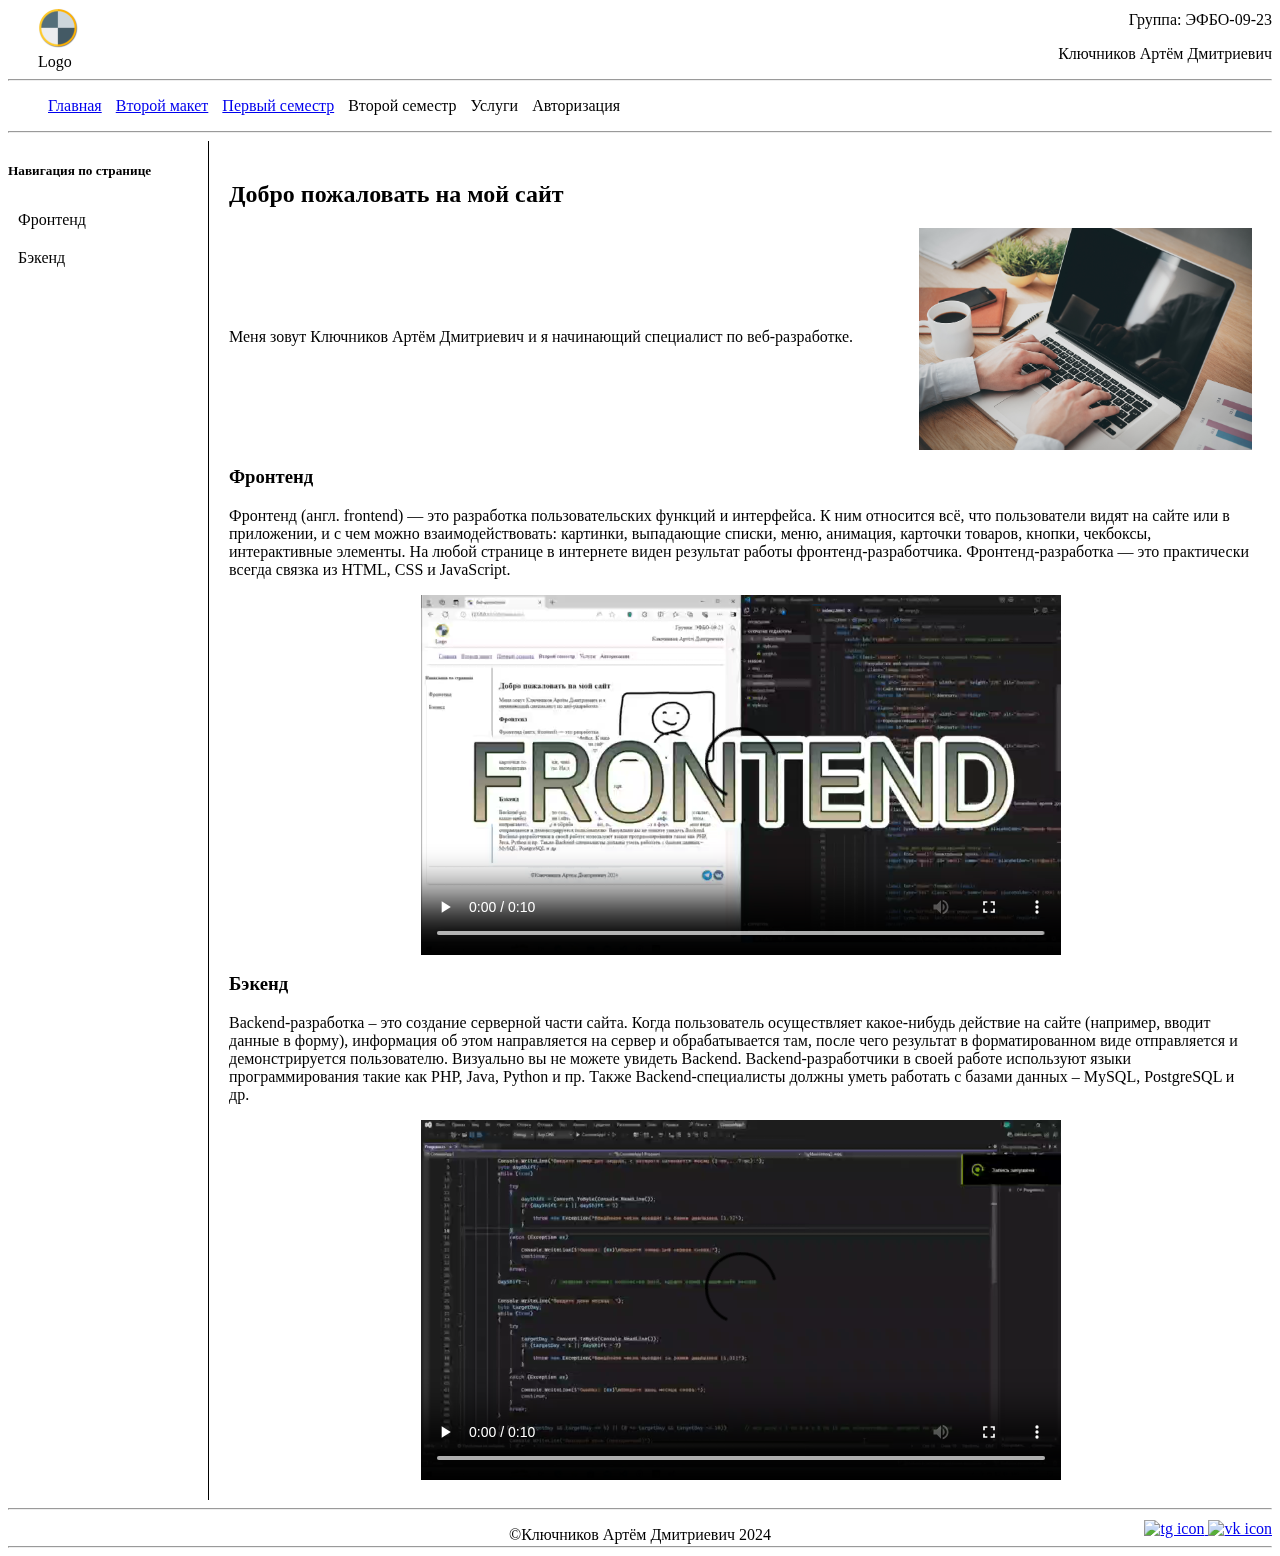
==== Frontend/index.html @ 2691093a "location_changed" ====
<!DOCTYPE html>
<html lang="ru">    <!-- Основной язык страницы -->
<head>
    <meta charset="UTF-8">      <!-- Установка кодировки символов текста веб-страницы -->
    <title>Веб-разработка</title>       <!-- Заголовок страницы -->
    <link rel="stylesheet" type="text/css" href="style.css">
    <link rel="icon" type="image/x-icon" href="/img/favicon.ico"> <!-- Установка фавикона -->
</head>
<body>
    <header>    <!-- Шапка страницы -->
        <img class="logo_img" src="img/logo.png" alt="logo">      <!-- Размещение и масштабирование логотипа -->
        <p class="logo_title">Logo</p>
        <div class="identification">
            <p>Группа: ЭФБО-09-23</p>
            <p>Ключников Артём Дмитриевич</p>
        </div>
        <hr>     <!-- Здесь и дальше: горизонтальная линия -->
        <nav class="horizontal-nav">    <!-- Перечень основных навигационных ссылок (технически работает лишь две)--> 
            <ul>
                <li><a href="index.html">Главная</a></li>           <!-- Ссылка на текущую страницу -->
                <li><a href="index2.html">Второй макет</a></li>     <!-- Ссылка на второй макет -->
                <li><a href="index3.html">Первый семестр</a></li>
                <li><a>Второй семестр</a></li>
                <li><a>Услуги</a></li>
                <li><a>Авторизация</a></li>
            </ul>
        </nav>
        <hr>
    </header>       
    <aside id="sidebar">         <!-- Боковая панель с якорными ссылками -->
        <h5 >Навигация по странице</h5>  <!-- Загловок боковой панели -->
        <ul>
            <li><a href="#frontend">Фронтенд</a></li>     <!-- Якорная ссылка на абзац с фронтендом -->
            <li><a href="#backend">Бэкенд</a></li>       <!-- Якорная ссылка на абзац с бэкендом -->
        </ul>
    </aside>
    <main class="content">  <!-- Основное содержимое страницы -->
        <h2>Добро пожаловать на мой сайт</h2>
        <img src="img/laptop.jpeg" id="laptopImg" width="333" height="222" alt="laptop">
        <p id="introduction">Меня зовут Ключников Артём Дмитриевич и я начинающий специалист по веб-разработке.</p>
        <h3>Фронтенд</h3>
        <p id="frontend">
        Фронтенд (англ. frontend) — это разработка пользовательских функций и интерфейса.
        К ним относится всё, что пользователи видят на сайте или в приложении, и с чем можно
        взаимодействовать: картинки, выпадающие списки, меню, анимация, карточки товаров, кнопки, чекбоксы,
        интерактивные элементы. На любой странице в интернете виден результат работы фронтенд-разработчика.
        Фронтенд-разработка — это практически всегда связка из HTML, CSS и JavaScript.
        </p>
        <video width="640" height="360" class="mainPageVideo" controls>
            <source src="vid/frontend.mp4" type="video/mp4">
            Your browser does not support the video tag.
        </video>
        <h3>Бэкенд</h3>
        <p id="backend">
        Backend-разработка – это создание серверной части сайта. Когда пользователь осуществляет какое-нибудь действие на сайте (например, вводит данные в форму), информация об этом направляется на сервер и обрабатывается там, после чего результат в форматированном виде отправляется и демонстрируется пользователю. Визуально вы не можете увидеть Backend.
        Backend-разработчики в своей работе используют языки программирования такие как РНР, Java, Python и пр.
        Также Backend-специалисты должны уметь работать с базами данных – MySQL, PostgreSQL и др.
        </p>
        <video width="640" height="360" class="mainPageVideo" controls>
            <source src="vid/backend.mp4" type="video/mp4">
            Your browser does not support the video tag.
        </video>
    </main>
    <footer>
        <hr>
        <p id="copyrightInfo">©Ключников Артём Дмитриевич 2024</p>      <!-- Copyright-информация -->
        <div id="copyrightLinks">
            <a href="https://web.telegram.org/a/">      <!-- Ссылка на соцсеть в виде значка -->
                <img src="/img/tg.png" width="30" height="30" alt="tg icon">
            </a>
            <a href="https://vk.com/">
                <img src="/img/vk.png" width="30" height="30" alt="vk icon">
            </a>
        </div>
        <hr>
    </footer>
</body>
</html>
---- Frontend/style.css ----
/* Стили для модального окна */
.modal {
    display: none; /* Скрываем модальное окно по умолчанию */
    position: fixed;
    z-index: 1;
    left: 0;
    top: 0;
    width: 100%;
    height: 100%;
    overflow: auto;
    background-color: rgb(0,0,0); /* Черный фон */
    background-color: rgba(0,0,0,0.4); /* Полупрозрачный фон */
}

.modal-content {
    background-color: #fefefe;
    margin: 5% auto; /* Центрируем модальное окно */
    padding: 20px;
    border: 1px solid #888;
    width: 50%; /* Ширина модального окна */
}

.close {
    color: #aaa; /* Цвет кнопки закрытия */
    float: right;
    font-size: 28px;
    font-weight: bold;
}

.close:hover,
.close:focus {
    color: black;
    text-decoration: none;
    cursor: pointer;
}


.form-container label {
    display: inline-block;
    width: 120px; /* Фиксированная ширина label */
    text-align: right; /* Выравнивание текста по правому краю в label */
    padding-right: 10px; /* Отступ справа для label */
}

.form-container input {
    display: inline-block;
    width: 60%; /* Ширина input */
    box-sizing: border-box; /* Учитываем padding и border в ширине */
    vertical-align: top; /* Выравнивание по верхнему краю */
    padding: 5px; /* Поля input */
    border: 1px solid #ccc; /* Граница input */
}
.form-container textarea {
    display: inline-block;
    width: 50%; /* Ширина input */
    box-sizing: border-box; /* Учитываем padding и border в ширине */
    vertical-align: top; /* Выравнивание по верхнему краю */
    padding: 5px; /* Поля input */
    border: 1px solid #ccc; /* Граница input */
    max-width: 60%;
}


.identification {
    margin-top: -100px;
    text-align: right;
}
.logo_img {
    margin-left: 30px;
    width: 40px;
    height: 40px;
}
.logo_title {
    margin-left: 30px;
    margin-top: 1px;
    margin-bottom: 40px;
}

.horizontal-nav {
    list-style-type: none; /* Убираем маркеры списка */
    padding: 0; /* Убираем внешние отступы */
}

.horizontal-nav li {
    display: inline-block; /* Отображение в одну строку */
    margin-right: 10px; /* Добавляем небольшой отступ между элементами */
}



.content {
    margin-left: 200px; /* Учитываем ширину боковой панели */
    padding: 20px;
    box-sizing: border-box; /* Учитываем padding в расчете ширины блока */
    border-left: 1px solid #000000;
}

#sidebar {
    width: 200px;
    height: 10vh;
    top: 250px;
    left: 0;
    float: left;
    background-color: #fff;
    color: #000000;
}

#sidebar ul {
    list-style: none;
    padding: 0;
    margin: 0;
}

#sidebar ul li {
    padding: 10px;
}

#sidebar ul li a {
    color: #000000;
    text-decoration: none;
    display: block;
}

.content {
    margin-left: 200px; /* Для учета ширины бокового меню */
    padding: 20px;
}

#copyrightInfo {
    text-align: center;
}
#copyrightLinks {
    text-align: right;
    margin-top: -40px;
}


.image-container {
    display: flex; /* Используем flexbox для расположения в одну строку */
}

.image-block {
    margin-right: 20px; /* Добавляем отступ между блоками (картинкой и подписью) */
}

.image-block img {
    max-width: 100%; /* Максимальная ширина для изображения */
}

.image-block p {
    text-align: center; /* Центрируем текст подписи */
}

.image-block button {
    margin-left: 40%;
}

#laptopImg {
    float: right;
}


table {
    border-collapse: collapse;
    width: 70%; /* Ширина всей таблицы */
}
th, td {
    border: 1px solid #6e6e6e;
    padding: 8px;
}

th {
    background-color: #ecc900; /* Уникальный цвет для шапки таблицы */
    color: #000000; /* Цвет текста */
    font-weight: bold; /* Жирный шрифт */
    text-align: center; /* Выравнивание текста по центру */
    padding: 10px; /* Отступы вокруг текста */
}

/* Указываем ширину для ячейки No */
td:first-child, th:first-child {
    width: 5%; /* Ширина ячейки No - 50px */
}

/* Указываем ширину для ячейки Тема */
td:nth-child(2), th:nth-child(2) {
    width: 70%;
}
tr:nth-child(even) {
    background-color: #f2f2f2; /* Цвет для четных строк */
}

tr:nth-child(odd) {
    background-color: #d9d9d9; /* Цвет для нечетных строк */
}

.mainPageVideo {
    display: block; /* Сделать видео блочным элементом */
    margin: 0 auto; /* Автоматическое центрирование по горизонтали */
}

#introduction {
    margin-top: 120px;
    margin-bottom: 120px;
}
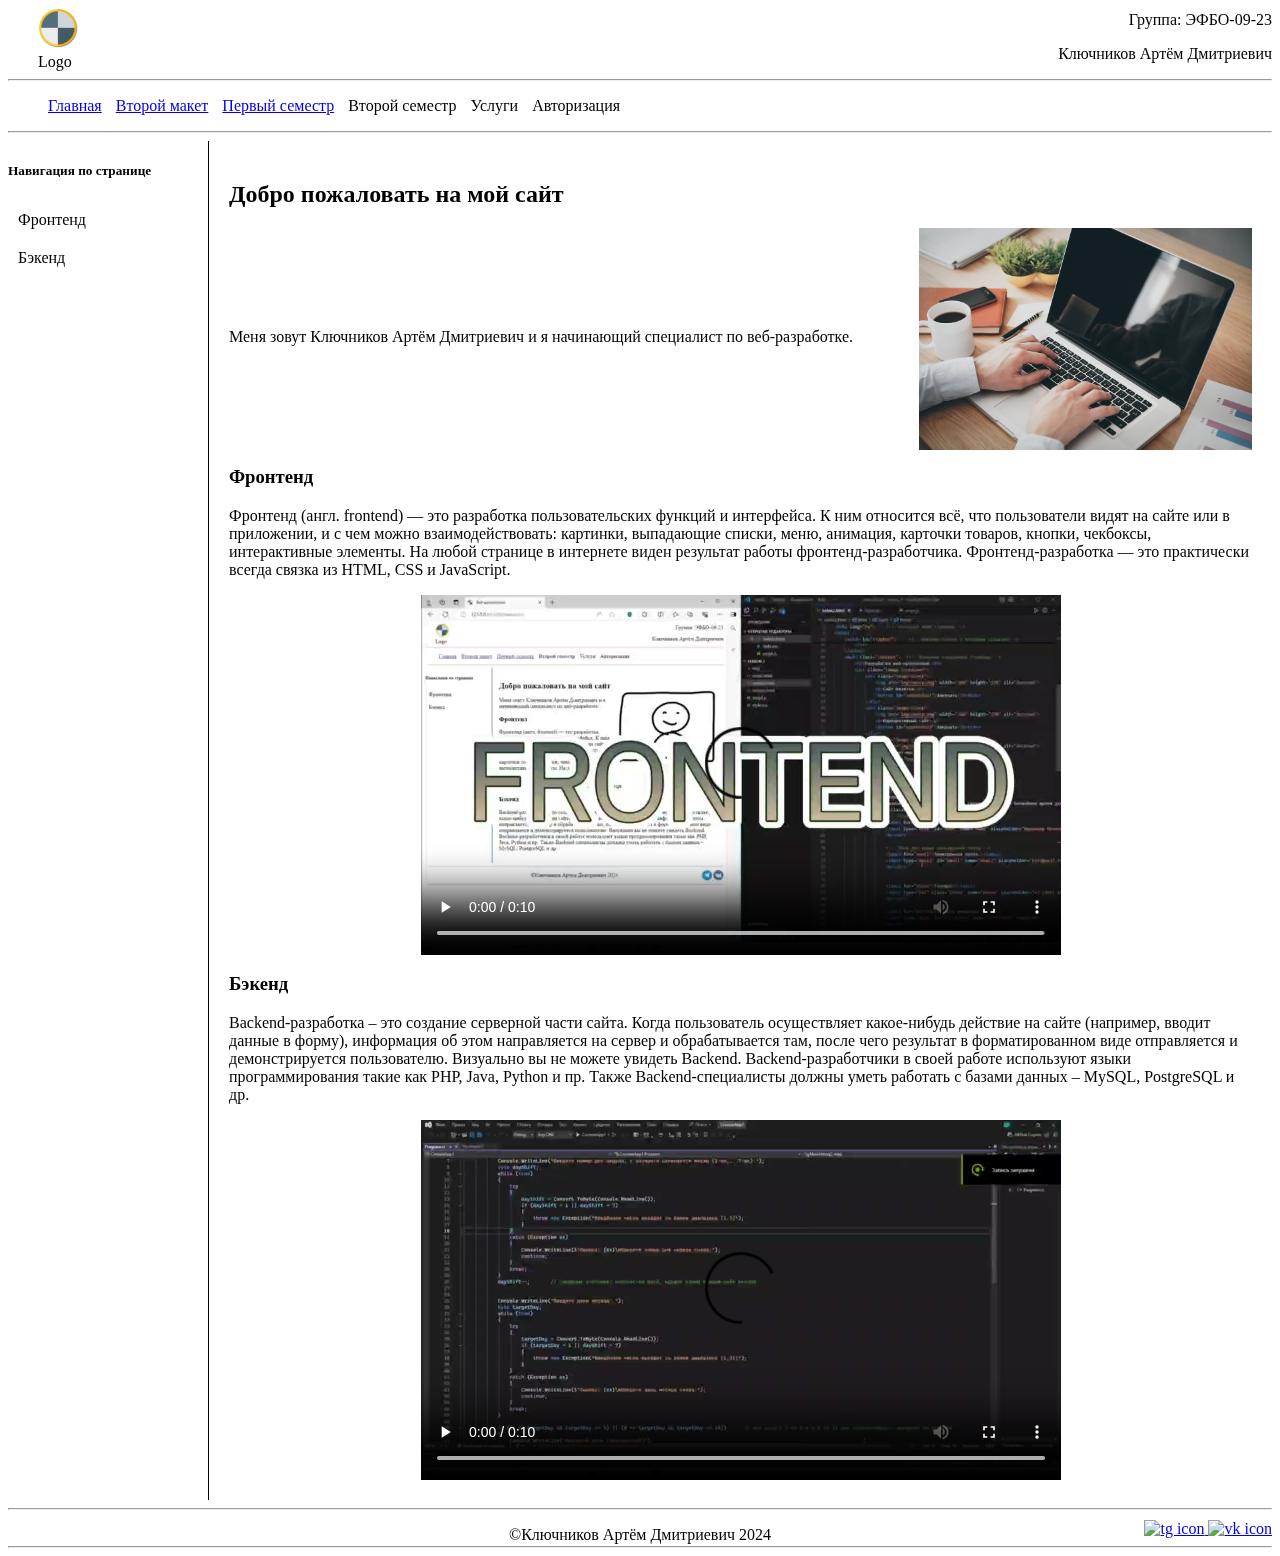
==== commit c3a91027: "Comments fix" ====
--- a/Frontend/index.html
+++ b/Frontend/index.html
@@ -15,10 +15,10 @@
             <p>Ключников Артём Дмитриевич</p>
         </div>
         <hr>     <!-- Здесь и дальше: горизонтальная линия -->
-        <nav class="horizontal-nav">    <!-- Перечень основных навигационных ссылок (технически работает лишь две)--> 
+        <nav class="horizontal-nav">    <!-- Перечень основных навигационных ссылок --> 
             <ul>
-                <li><a href="index.html">Главная</a></li>           <!-- Ссылка на текущую страницу -->
-                <li><a href="index2.html">Второй макет</a></li>     <!-- Ссылка на второй макет -->
+                <li><a href="index.html">Главная</a></li>          
+                <li><a href="index2.html">Второй макет</a></li>     
                 <li><a href="index3.html">Первый семестр</a></li>
                 <li><a>Второй семестр</a></li>
                 <li><a>Услуги</a></li>
